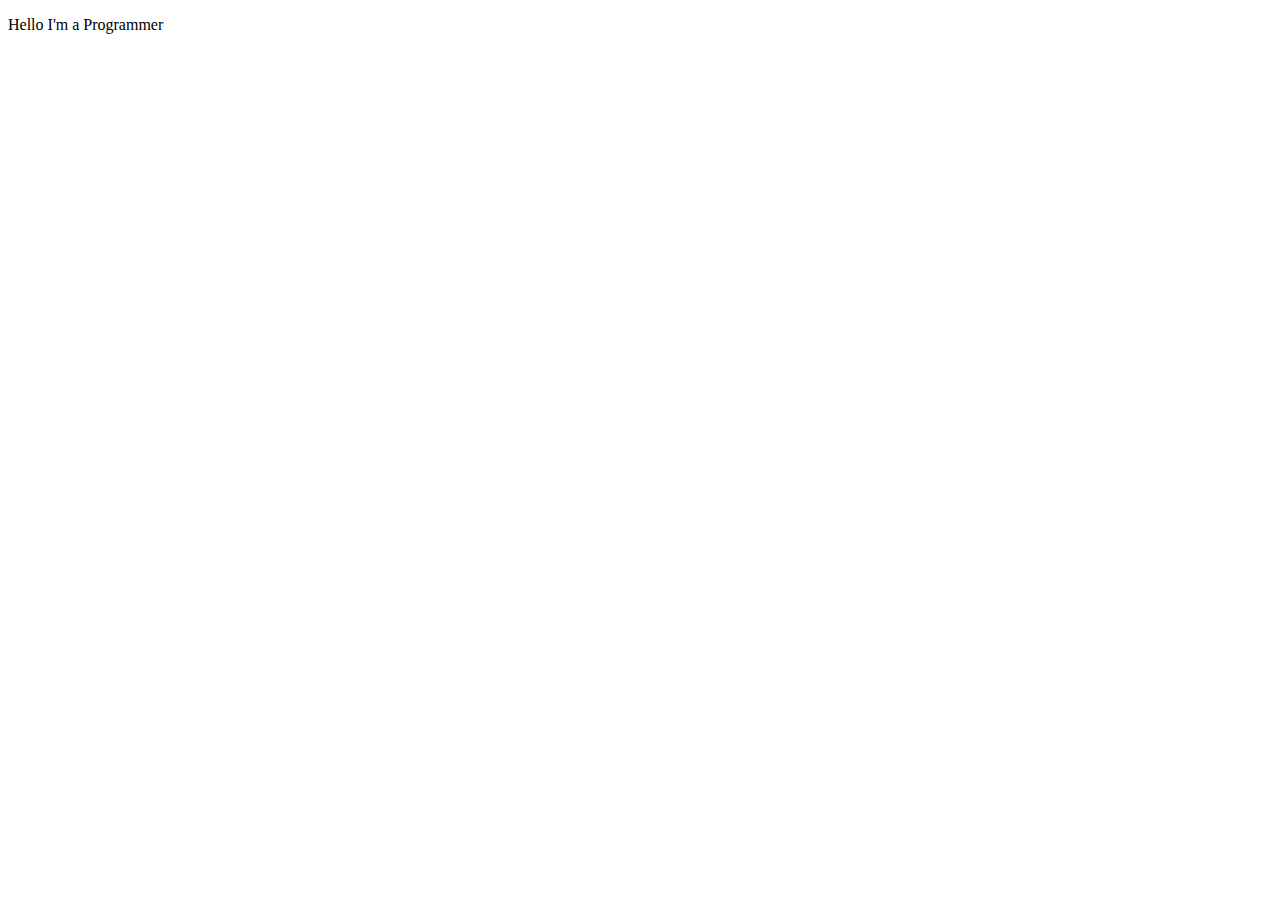
==== PRAC1.html @ 5b69fd9e "Add files via upload" ====
<!DOCTYPE html>
<html lang="en">
<head>
    <meta charset="UTF-8">
    <meta name="viewport" content="width=device-width, initial-scale=1.0">
    <title>NICE</title>
</head>
<body>
    <p>Hello I'm a Programmer</p>
    
</body>
</html>
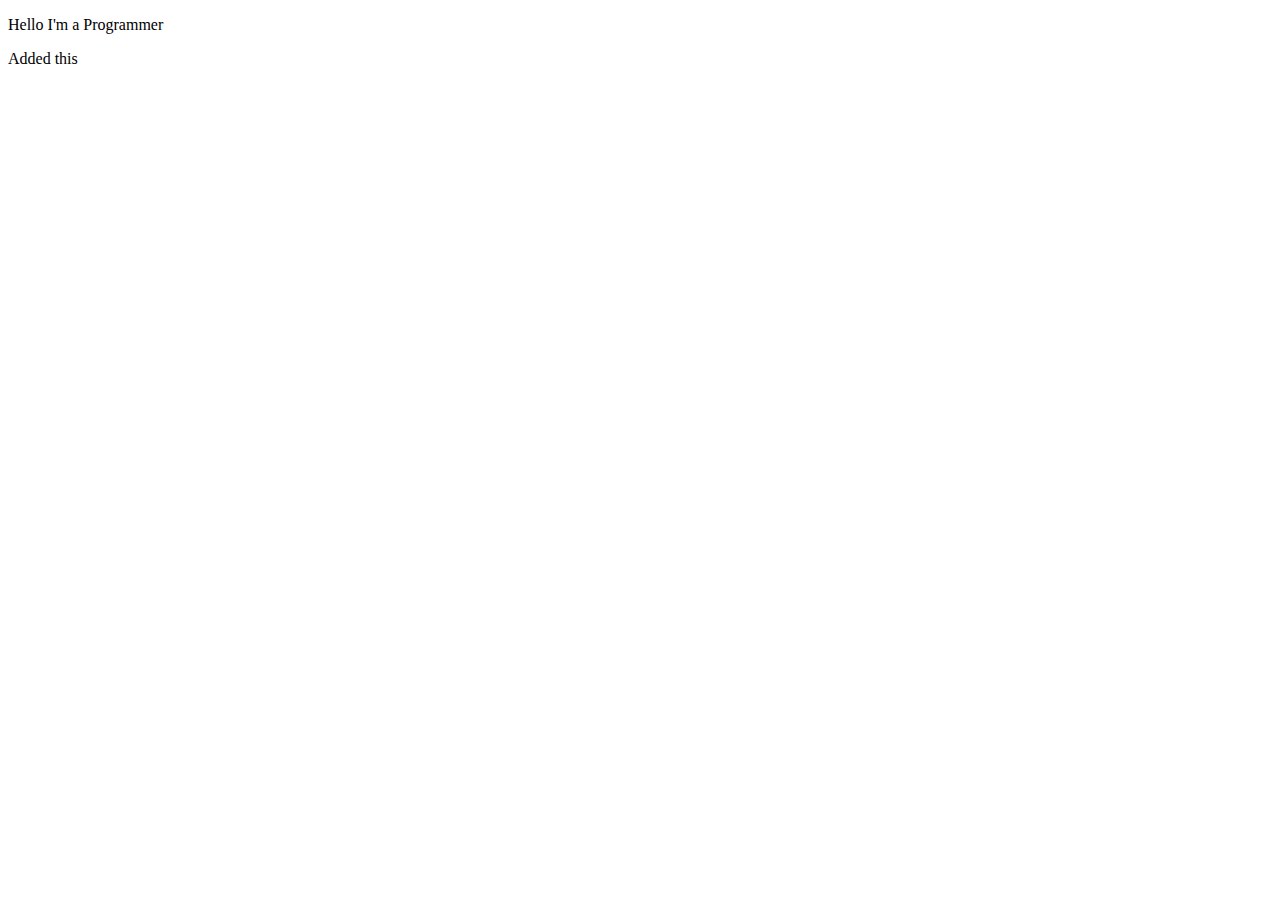
==== commit 3a009ee7: "Update PRAC1.html" ====
--- a/PRAC1.html
+++ b/PRAC1.html
@@ -7,6 +7,7 @@
 </head>
 <body>
     <p>Hello I'm a Programmer</p>
+    <p>Added this</p>
     
 </body>
 </html>